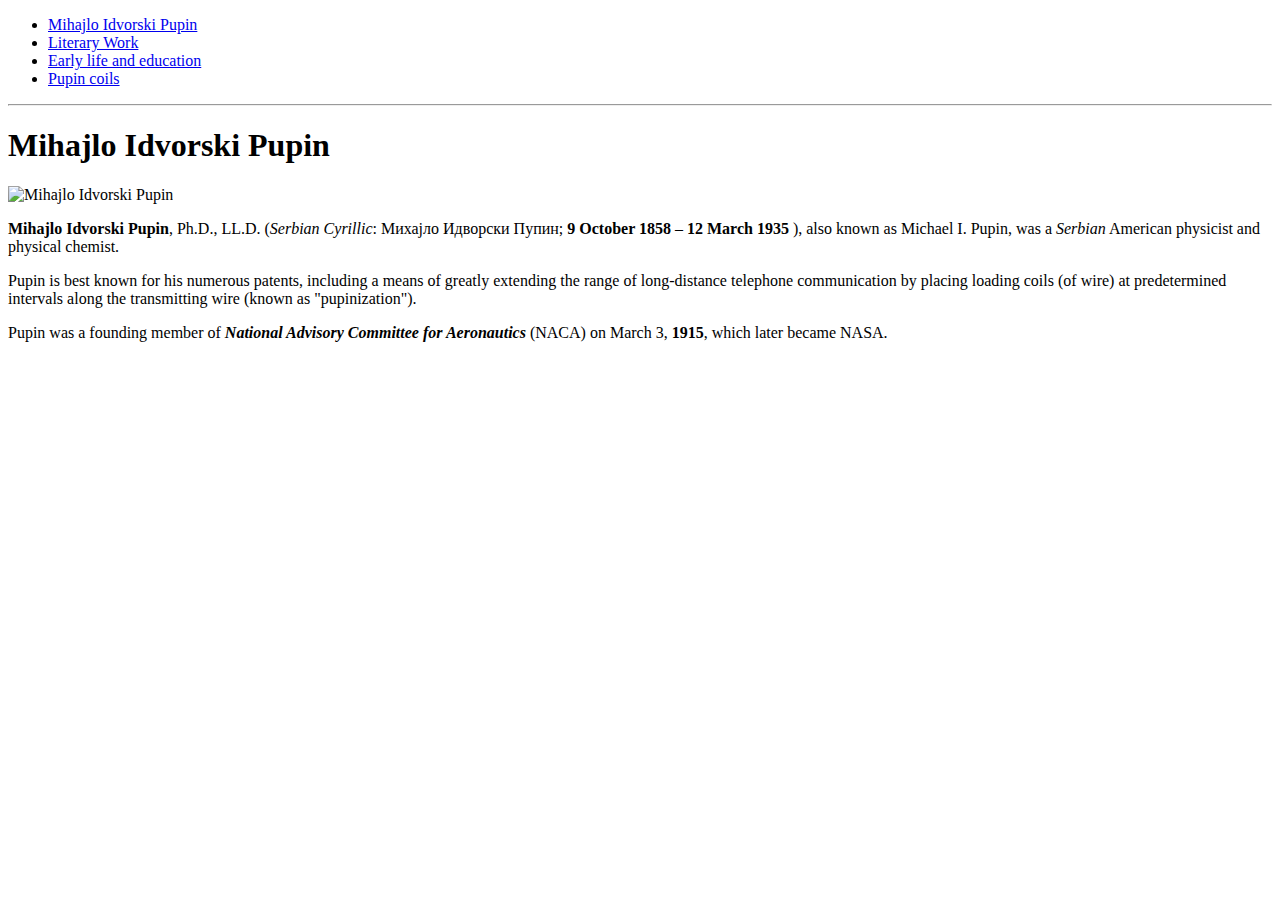
==== index.html @ 4ecf2ec5 "Initial Commit" ====
<!DOCTYPE html>
<html lang="en">
<head>
    <meta charset="UTF-8">
    <title>Mihajlo Idvorski Pupin</title>
</head>
<body>
    <ul>
        <li><a href="#">Mihajlo Idvorski Pupin</a></li>
        <li><a href="literatura.html">Literary Work</a></li>
        <li><a href="edukacija.html">Early life and education</a></li>
        <li><a href="pupin.html">Pupin coils</a></li>
    </ul>
        <hr>

        <h1>Mihajlo Idvorski Pupin</h1>
        <img src="slike/pupin.jpg" alt="Mihajlo Idvorski Pupin">

        <p>
            <b>Mihajlo Idvorski Pupin</b>, Ph.D., LL.D. (<i>Serbian Cyrillic</i>: Михајло Идворски Пупин; <b>9 October 1858</b> – <b>12 March 1935</b> ), also known as Michael I. Pupin, was a <i>Serbian</i> American physicist and physical chemist. 
        </p>

        <p>
            Pupin is best known for his numerous patents, including a means of greatly extending the range of long-distance telephone communication by placing loading coils (of wire) at predetermined intervals along the transmitting wire (known as "pupinization"). 
        </p>

        <p>
            Pupin was a founding member of <b><i>National Advisory Committee for Aeronautics</i></b> (NACA) on March 3, <b>1915</b>, which later became NASA.
        </p>
</body>
</html>
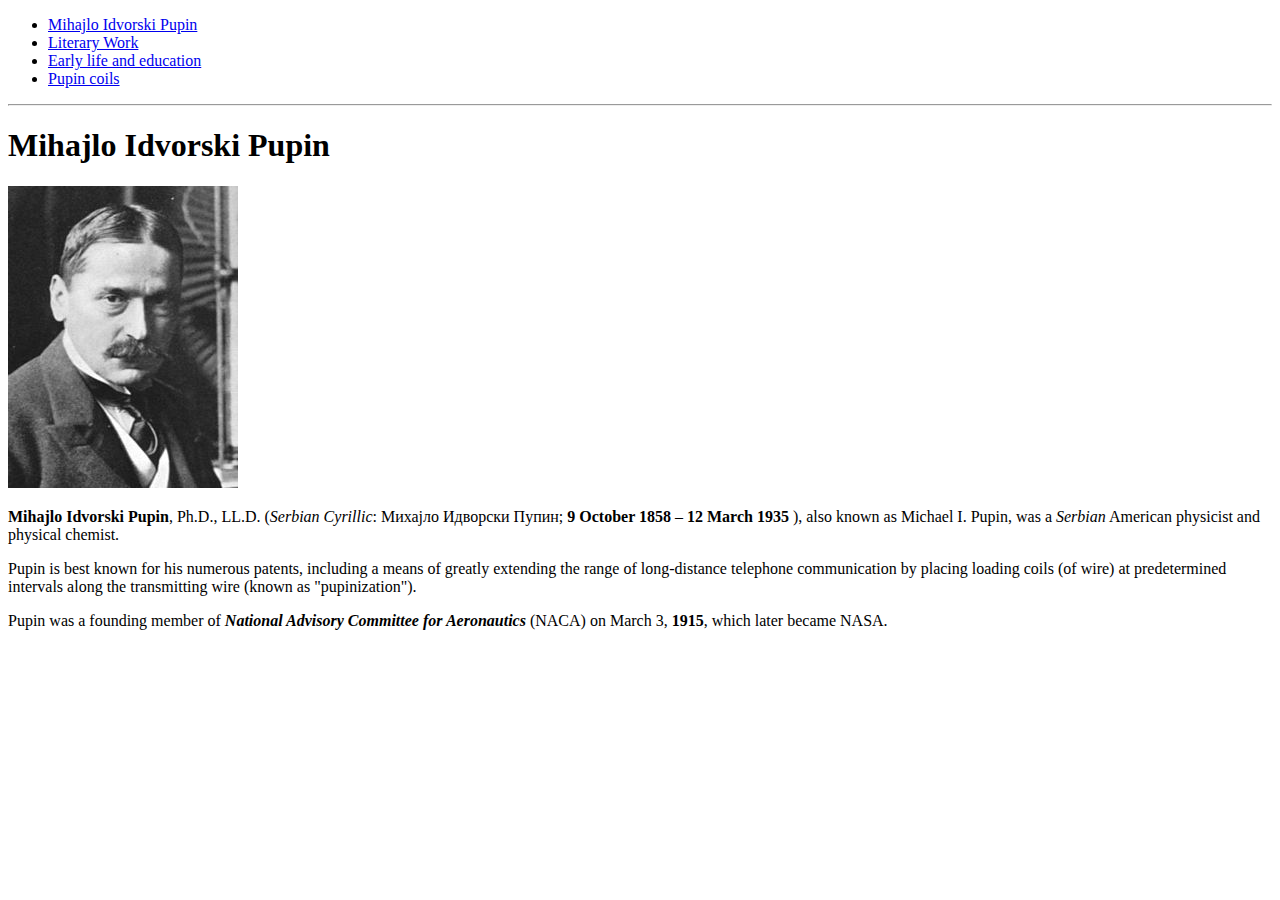
==== commit 8212622d: "Update index.html" ====
--- a/index.html
+++ b/index.html
@@ -14,7 +14,7 @@
         <hr>
 
         <h1>Mihajlo Idvorski Pupin</h1>
-        <img src="slike/pupin.jpg" alt="Mihajlo Idvorski Pupin">
+        <img src="pupin.jpg" alt="Mihajlo Idvorski Pupin">
 
         <p>
             <b>Mihajlo Idvorski Pupin</b>, Ph.D., LL.D. (<i>Serbian Cyrillic</i>: Михајло Идворски Пупин; <b>9 October 1858</b> – <b>12 March 1935</b> ), also known as Michael I. Pupin, was a <i>Serbian</i> American physicist and physical chemist. 
@@ -28,4 +28,4 @@
             Pupin was a founding member of <b><i>National Advisory Committee for Aeronautics</i></b> (NACA) on March 3, <b>1915</b>, which later became NASA.
         </p>
 </body>
-</html>+</html>
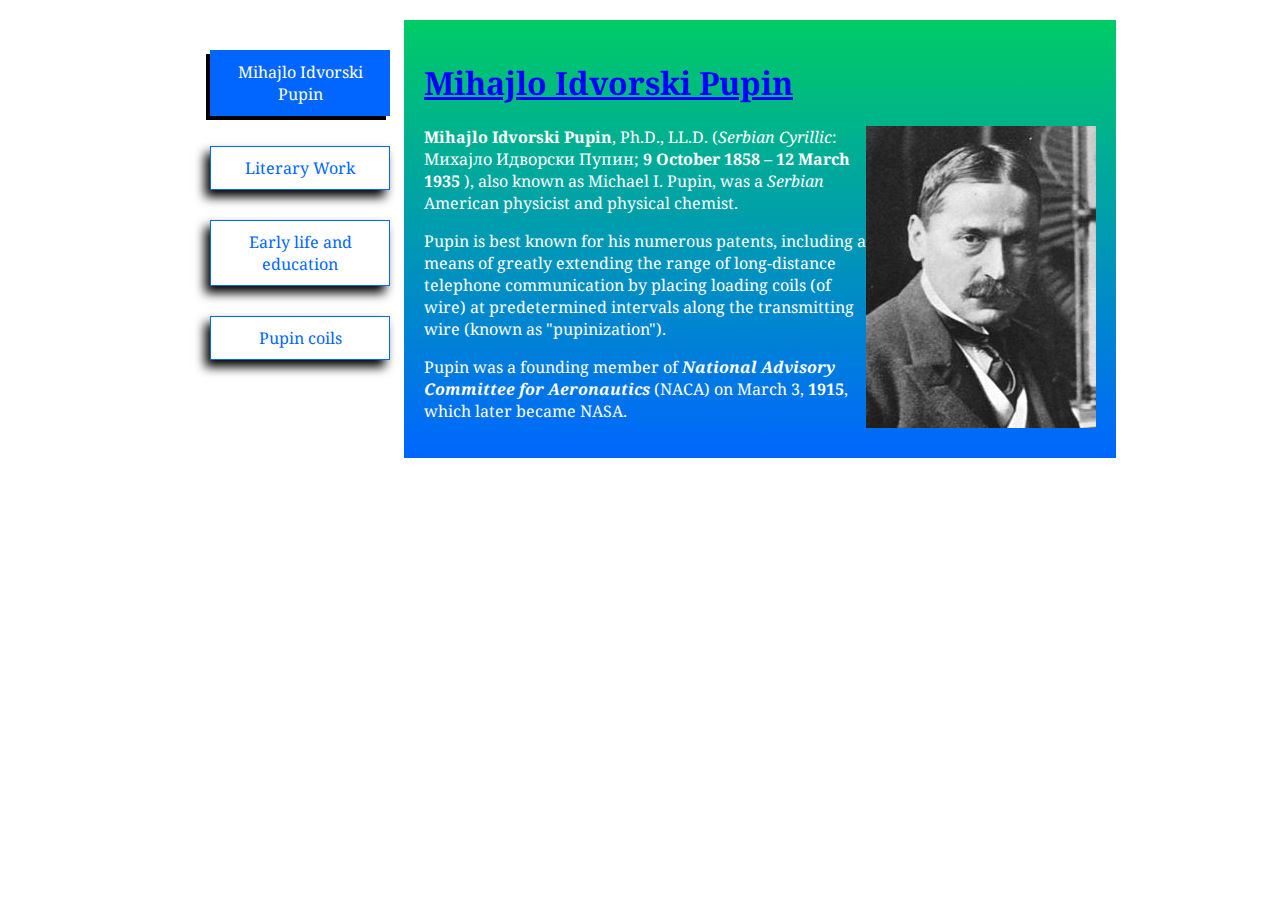
==== commit bcba93f0: "Added css file and some chages in html files" ====
--- a/index.html
+++ b/index.html
@@ -3,29 +3,35 @@
 <head>
     <meta charset="UTF-8">
     <title>Mihajlo Idvorski Pupin</title>
+    <link rel="stylesheet" href="style.css">
+    <link href="https://fonts.googleapis.com/css?family=Noto+Serif:400,400i,700,700i&display=swap&subset=cyrillic,cyrillic-ext,latin-ext" rel="stylesheet">
 </head>
 <body>
-    <ul>
-        <li><a href="#">Mihajlo Idvorski Pupin</a></li>
-        <li><a href="literatura.html">Literary Work</a></li>
-        <li><a href="edukacija.html">Early life and education</a></li>
-        <li><a href="pupin.html">Pupin coils</a></li>
-    </ul>
-        <hr>
+    <nav>
+        <ul style="list-style-type: none;">
+            <li class="active"><a href="index.html">Mihajlo Idvorski Pupin</a></li>
+            <li><a href="literatura.html">Literary Work</a></li>
+            <li><a href="edukacija.html">Early life and education</a></li>
+            <li><a href="pupin.html">Pupin coils</a></li>
+        </ul>
+    </nav>
 
+    <section id="tekst" class="tekst">
         <h1>Mihajlo Idvorski Pupin</h1>
         <img src="pupin.jpg" alt="Mihajlo Idvorski Pupin">
+        <article>
+            <p>
+                    <b>Mihajlo Idvorski Pupin</b>, Ph.D., LL.D. (<i>Serbian Cyrillic</i>: Михајло Идворски Пупин; <b>9 October 1858</b> – <b>12 March 1935</b> ), also known as Michael I. Pupin, was a <i>Serbian</i> American physicist and physical chemist. 
+            </p>
 
-        <p>
-            <b>Mihajlo Idvorski Pupin</b>, Ph.D., LL.D. (<i>Serbian Cyrillic</i>: Михајло Идворски Пупин; <b>9 October 1858</b> – <b>12 March 1935</b> ), also known as Michael I. Pupin, was a <i>Serbian</i> American physicist and physical chemist. 
-        </p>
+            <p>
+            Pupin is best known for his numerous patents, including a means of greatly extending the range of long-distance telephone communication by placing loading coils (of wire) at predetermined intervals along the transmitting wire (known as "pupinization"). 
+            </p>
 
-        <p>
-            Pupin is best known for his numerous patents, including a means of greatly extending the range of long-distance telephone communication by placing loading coils (of wire) at predetermined intervals along the transmitting wire (known as "pupinization"). 
-        </p>
-
-        <p>
+            <p>
             Pupin was a founding member of <b><i>National Advisory Committee for Aeronautics</i></b> (NACA) on March 3, <b>1915</b>, which later became NASA.
-        </p>
+            </p>
+        </article>
+    </section>
 </body>
-</html>
+</html>--- a/style.css
+++ b/style.css
@@ -0,0 +1,55 @@
+body{
+    width: 960px;
+    margin: 20px auto;
+    font-family: 'Noto Serif', serif;
+}
+nav{
+    width: 25%;
+    display: inline-block;
+    vertical-align: top;
+}
+nav ul li a{
+    color: #0066ff;
+    text-decoration: none;
+    display: block;
+    border: 1px solid #0066ff;
+    text-align: center;
+    padding: 10px 20px;
+    box-shadow: -5px 7px 10px #000000;
+    transition-duration: .5s;
+    margin: 30px 10px;
+}
+nav ul li a:hover{
+    color: #ffffff;
+    box-shadow: -4px 4px #000000;
+    background: #0066ff;
+}
+nav ul li.active a{
+    color: #ffffff;
+    box-shadow: -4px 4px #000000;
+    background: #0066ff;
+}
+.tekst{
+    display: inline-block;
+    width: 70%;
+    padding: 20px 20px;
+    background-image: linear-gradient(#00cc66,#0066ff);
+    color: #ffffff;
+}
+.tekst h1{
+    color: #0000ff;
+    text-decoration: underline;
+}
+#tekst img{
+    float: right;
+}
+table{
+    border-spacing: 1px;
+}
+table th, table td{
+    border: 1px solid #000000;
+    padding: 5px 10px;
+}
+
+
+
